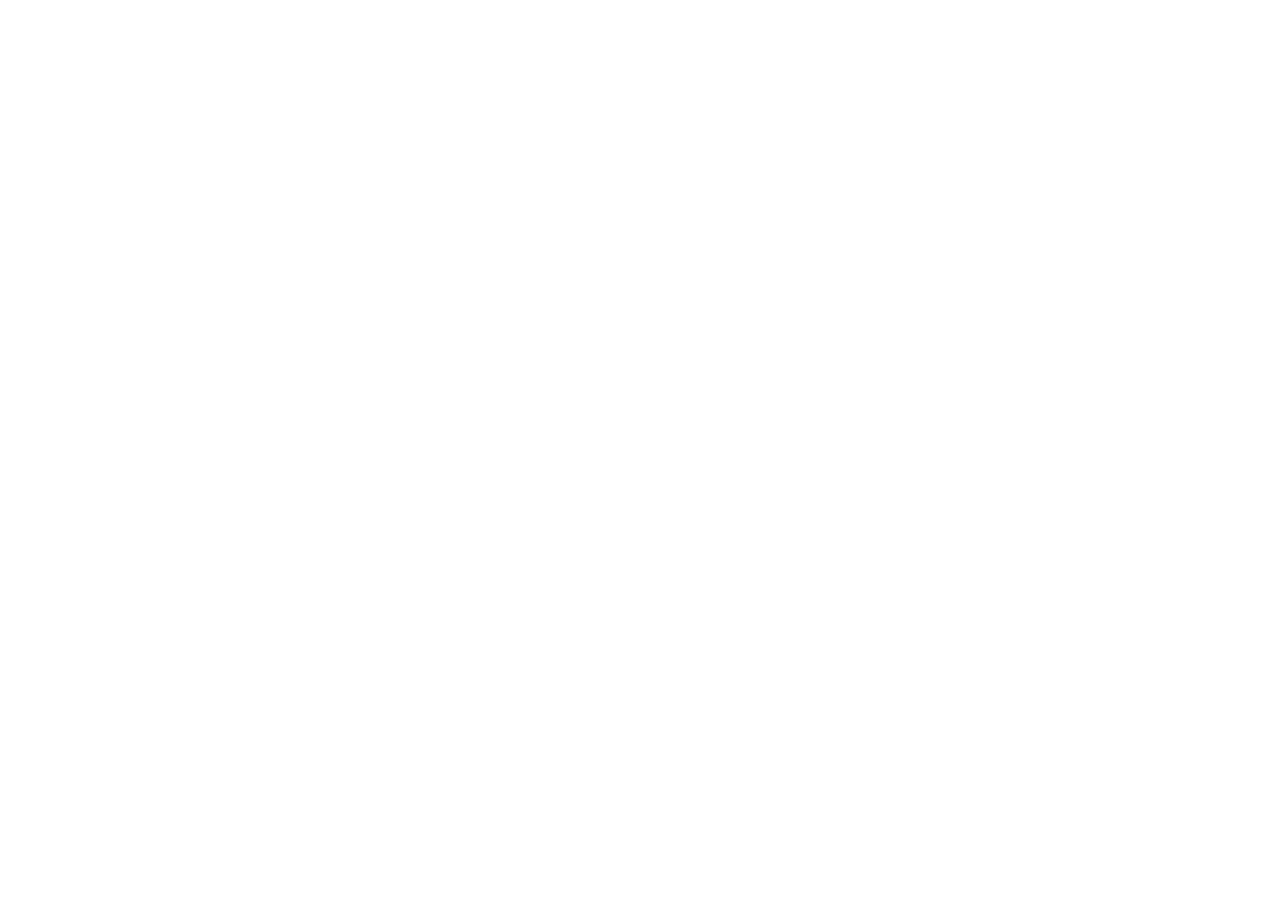
==== ContactMe.html @ fa6b8c11 "[create] new page" ====
<!DOCTYPE html>
<html lang="en">

<head>
    <!-- Set site property -->
    <meta charset="UTF-8">
    <meta http-equiv="X-UA-Compatible" content="IE=edge">
    <meta name="viewport" content="width=device-width, initial-scale=1">

    <!-- Css & Js Bootstrap -->
    <link href="/wwwroot/css/bootstrap.min.css" rel="stylesheet">
    <script src="/wwwroot/js/bootstrap.bundle.min.js"></script>
    <script src="/wwwroot/js/jquery.min.js"></script>
    <script src="https://kit.fontawesome.com/c7ab7d62fe.js" crossorigin="anonymous"></script>

    <!-- Css & Js page load progress bar -->
    <link rel="stylesheet" href="/wwwroot/css/PageLoad.css">
    <script src="/wwwroot/js/PageLoad.js"></script>

    <!-- Custom css -->
    <link rel="stylesheet" href="/wwwroot/css/SiteStyle.css">

    <!-- Set Header -->
    <title>Contact me</title>
</head>

<body>

    <!-- Progress bar -->
    <div class='progress' id="progress_div">
        <div class='bar' id='bar1'></div>
        <div class='percent' id='percent1'></div>
    </div>

    <!-- web body -->
    <div id="SiteMenu"></div>

    <script>
        $(function() {
            $("#SiteMenu").load("/common/Menu.html");
        })
    </script>
    <!-- Set progress width -->
    <input type="hidden" id="progress_width" value="0">
</body>

</html>
---- wwwroot/css/SiteStyle.css ----
body {
    min-height: 100%;
}

.SPD-Top-Section {
    background-color: aqua !important;
    height: 100%;
}

.SPD-Full-BG-Style {
    /* BG path */
    /* background-image: url("/wwwroot/img/BG.jpg"); */
    /* BG property */
    padding-top: auto;
    height: 100%;
    background-position: center;
    background-repeat: no-repeat;
    background-size: cover;
}

.NAV-MENU-ACTIVE {
    background-color: red !important;
}
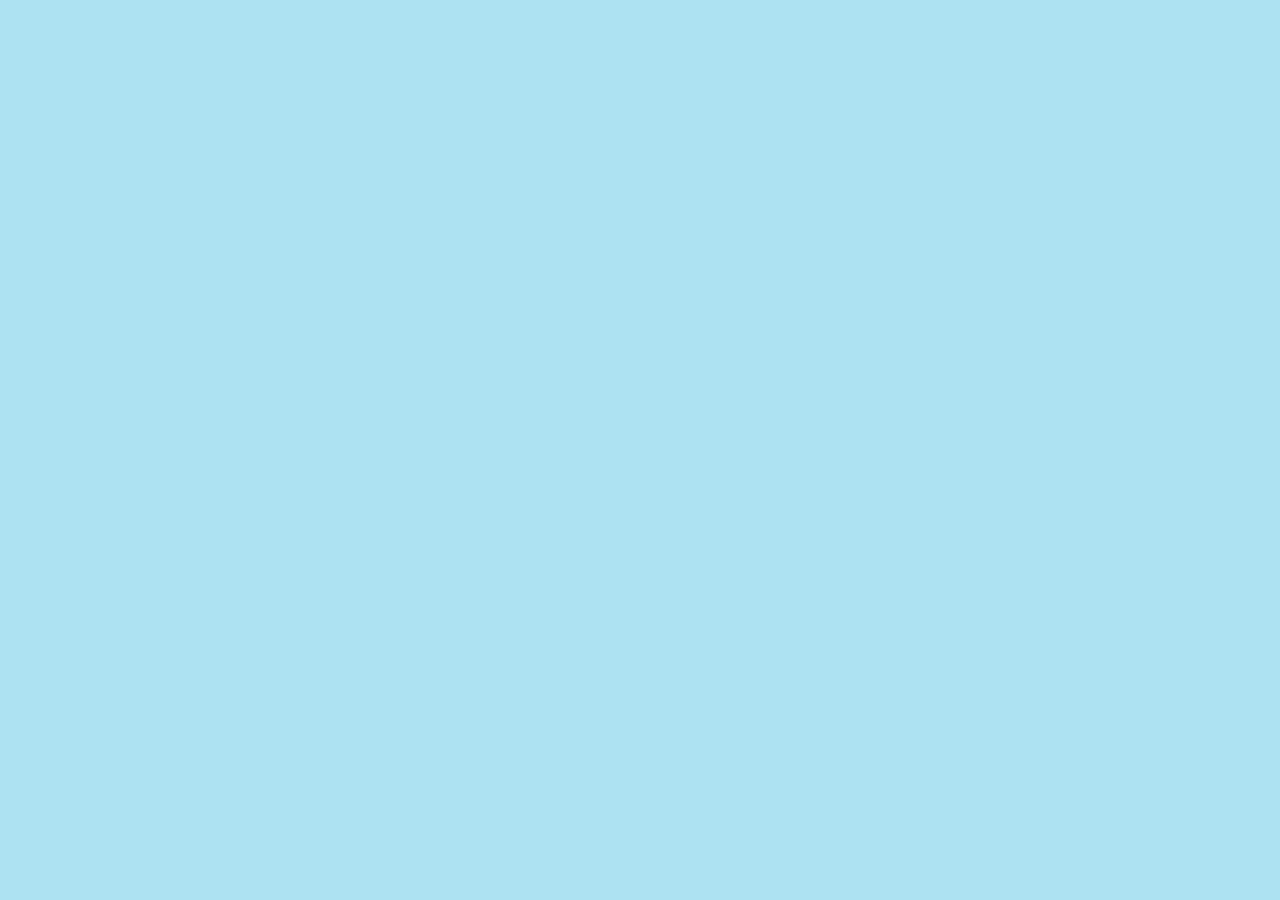
==== commit 7622f8da: "[edit] page structure" ====
--- a/ContactMe.html
+++ b/ContactMe.html
@@ -17,15 +17,15 @@
     <link rel="stylesheet" href="/wwwroot/css/PageLoad.css">
     <script src="/wwwroot/js/PageLoad.js"></script>
 
-    <!-- Custom css -->
+    <!-- Custom css & JS -->
     <link rel="stylesheet" href="/wwwroot/css/SiteStyle.css">
+    <script src="/wwwroot/js/LoadFunctionMenu.js"></script>
 
     <!-- Set Header -->
     <title>Contact me</title>
 </head>
 
 <body>
-
     <!-- Progress bar -->
     <div class='progress' id="progress_div">
         <div class='bar' id='bar1'></div>
@@ -35,11 +35,16 @@
     <!-- web body -->
     <div id="SiteMenu"></div>
 
+    <!-- Content -->
+
+
+    <!-- Footer -->
+    <div id="Footer"></div>
     <script>
-        $(function() {
-            $("#SiteMenu").load("/common/Menu.html");
-        })
+        LoadMenu("#SiteMenu");
+        LoadFooter("#Footer");
     </script>
+
     <!-- Set progress width -->
     <input type="hidden" id="progress_width" value="0">
 </body>
--- a/wwwroot/css/PageLoad.css
+++ b/wwwroot/css/PageLoad.css
@@ -0,0 +1,29 @@
+body {
+    margin: 0px auto;
+    padding: 0px;
+    font-family: helvetica;
+}
+
+.progress {
+    position: fixed;
+    left: 0px;
+    top: 0px;
+    width: 100%;
+    height: 100%;
+    z-index: 9999;
+    background-color: #ABDFF1;
+}
+
+.bar {
+    background-color: #0C4A60;
+    width: 0%;
+    height: 5px;
+    border-radius: 3px;
+}
+
+.percent {
+    position: absolute;
+    display: inline-block;
+    top: 3px;
+    left: 48%;
+}--- a/wwwroot/css/SiteStyle.css
+++ b/wwwroot/css/SiteStyle.css
@@ -1,23 +1,72 @@
 body {
     min-height: 100%;
+    background-color: #ABDFF1;
 }
 
-.SPD-Top-Section {
-    background-color: aqua !important;
-    height: 100%;
+
+/* Set style with class */
+
+.Font-Menu-Style {
+    color: #E1DDDB !important;
 }
 
-.SPD-Full-BG-Style {
-    /* BG path */
-    /* background-image: url("/wwwroot/img/BG.jpg"); */
-    /* BG property */
-    padding-top: auto;
-    height: 100%;
-    background-position: center;
-    background-repeat: no-repeat;
-    background-size: cover;
+.Menu-Onover {
+    border-bottom-style: solid;
+    border-bottom-color: #0C4A60;
+    margin-left: 10px;
+}
+
+.Menu-Onover:hover {
+    border-bottom-color: #E1DDDB;
 }
 
 .NAV-MENU-ACTIVE {
-    background-color: red !important;
+    border-bottom-style: solid;
+    border-bottom-color: #ABDFF1;
+    font-weight: bold;
+}
+
+.Hidden-Menu {
+    /* background-color: #EF6C33 !important;
+    color: #E1DDDB !important; */
+    background-color: #E1DDDB !important;
+    color: #0C4A60 !important;
+}
+
+.Section-about {
+    background-color: rgba(225, 221, 219, 0.3);
+}
+
+.About-Master-Style {
+    padding-top: 30px;
+    text-align: center;
+}
+
+.Footer-Section {
+    position: absolute;
+    left: 0;
+    bottom: 0;
+    width: 100%;
+    background-color: #0C4A60;
+    color: #E1DDDB;
+    text-align: center;
+}
+
+.Footer-Section-Style {
+    background-color: #0C4A60;
+    color: #E1DDDB;
+    text-align: center;
+}
+
+.Footer-Section-Text {
+    padding-top: 10px;
+    line-height: 1.6;
+}
+
+
+/* Set style with ID */
+
+#MainMenuStyle {
+    background-color: #0C4A60 !important;
+    color: #E1DDDB !important;
 }